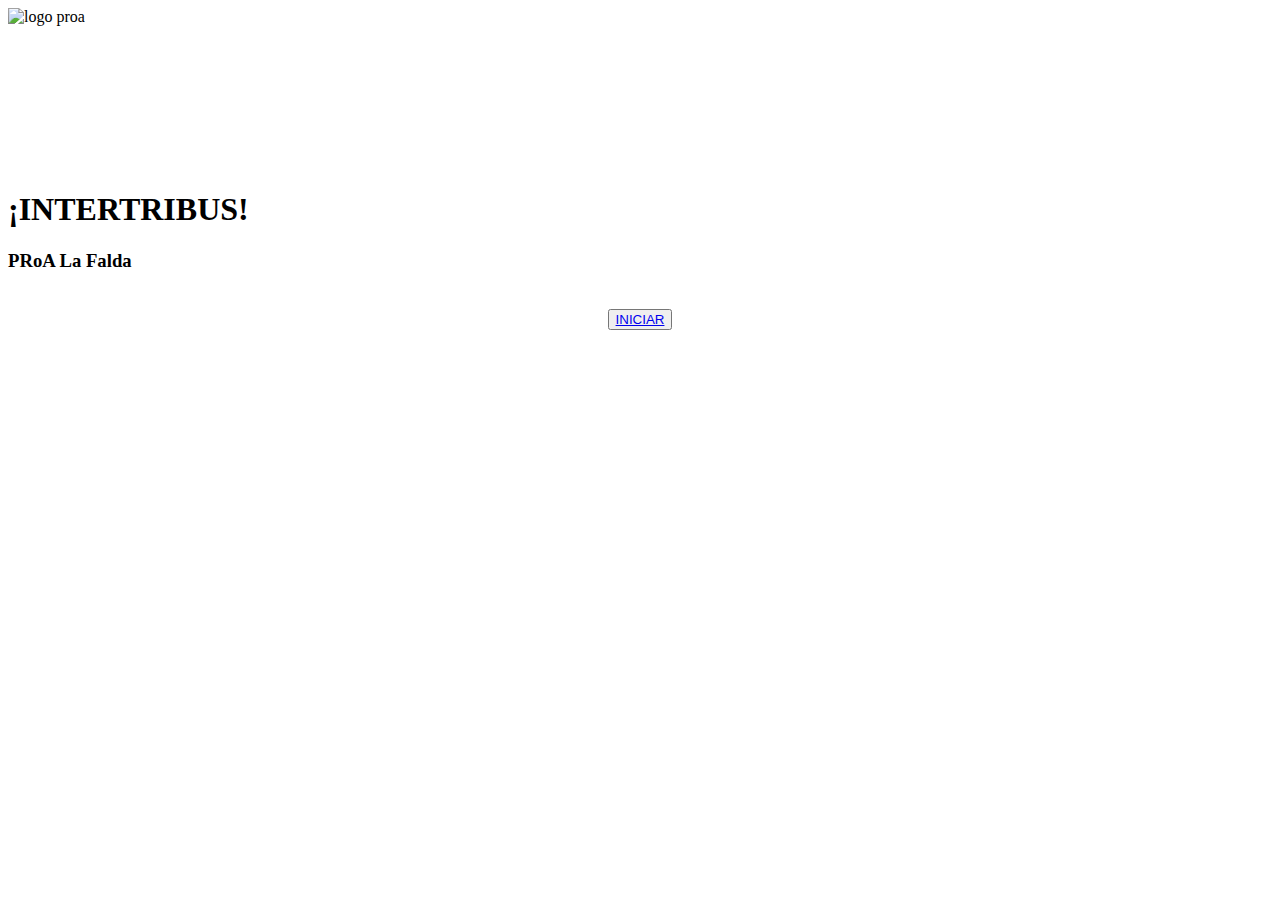
==== index.html @ 26ed3e16 "." ====
<!DOCTYPE html>
<html lang="en">
<head>
    <meta charset="UTF-8">
    <meta http-equiv="X-UA-Compatible" content="IE=edge">
    <meta name="viewport" content="width=device-width, initial-scale=1.0">
    <title>JUEGOTECA</title>
    <link rel="stylesheet" href="style.css">
</head>
<body>
<header>
    <img src="img/logo transparente (2) (5).png" alt="logo proa" widht="40" height="40" style="float:left">
   
</header>


    <main>
        <br>
        <br>
        <br>
        <br>
        <br>
        <br>
        <br>
        <br>
        <br>
        <h1 id="titulo">¡INTERTRIBUS!</h1>
    <h3 class="letrasBlancas">PRoA La Falda</h3>
    <br>
    <center><button><a href="intertribus.html">INICIAR</a> </button></center>
    <br>
    <br>
    <br>
    <br>
    <br>
    <br>
    <br>
    <br>
    <br>
    <br>
    <br>
    <br>


    </main>
    
</body>


</html>
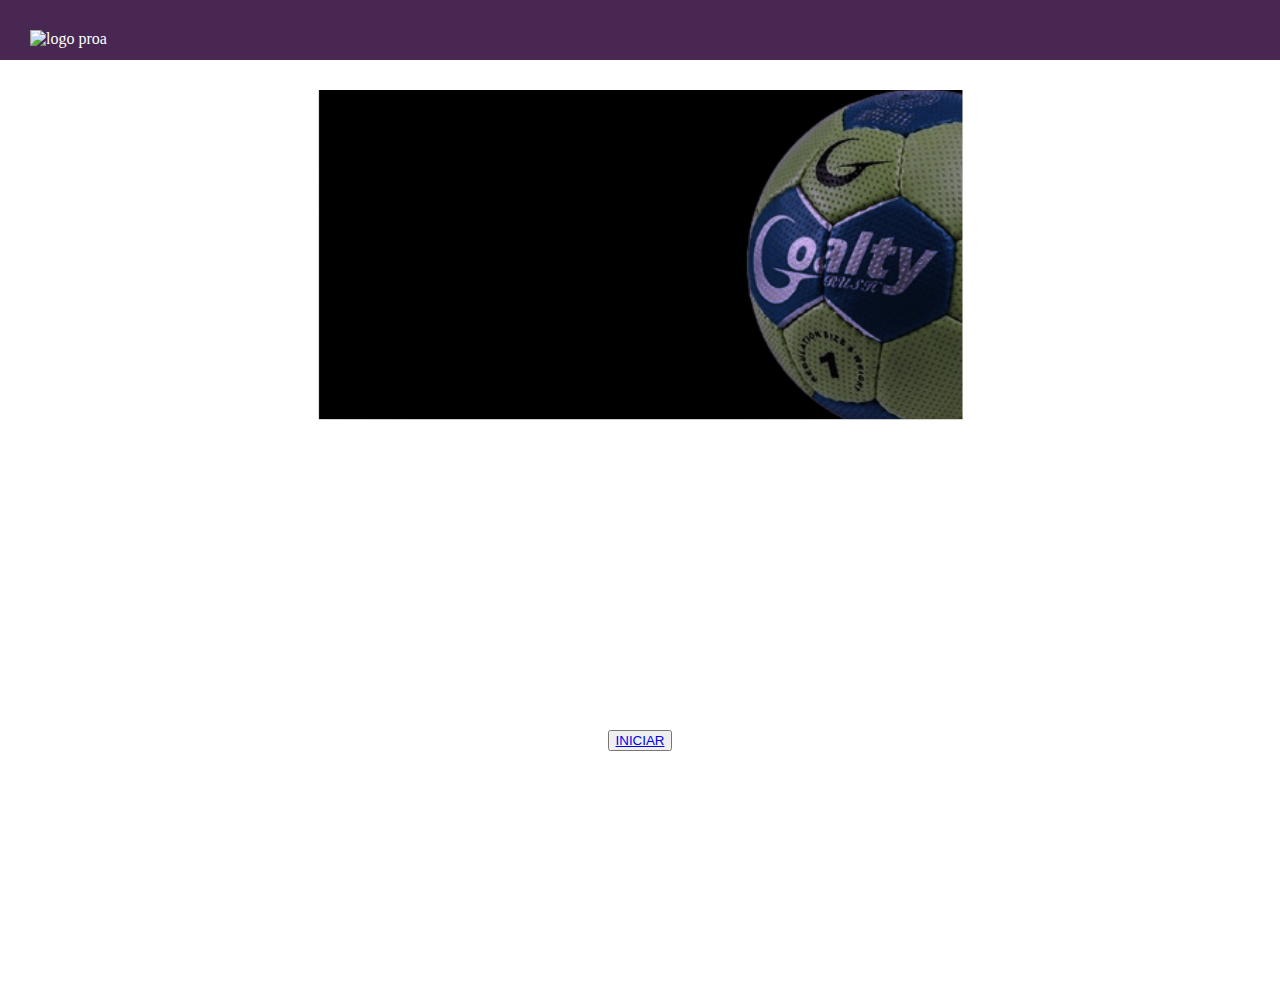
==== commit ff5dfd46: "MODI" ====
--- a/index.html
+++ b/index.html
@@ -15,6 +15,7 @@
 
 
     <main>
+        <img src="img/INICIO.PNG" alt="pelota">
         <br>
         <br>
         <br>
--- a/style.css
+++ b/style.css
@@ -0,0 +1,50 @@
+*{
+    margin-top: 0%;
+    margin-left: 0%;
+    margin-bottom: 0%;
+    margin-right: 0%;
+}
+
+#titulo{
+    text-align: center;
+    font-size: 100px;
+    color: white;
+    font-family: 'Franklin Gothic Medium', 'Arial Narrow', Arial, sans-serif;
+    font-size: 100px;
+}
+.letrasBlancas{
+    color: white;
+    font-size:25px;
+    text-align: center;
+    font-family: 'Franklin Gothic Medium', 'Arial Narrow', Arial, sans-serif;
+}
+main{
+    background-image: ;
+    background-size: cover;
+    background-position: center;
+padding: 30px;
+}
+main{
+    color: black;
+}
+
+
+
+header {
+    background-color: #492753;
+    color: #fff;
+    padding: 30px;
+    text-align: center;
+
+}
+
+h1{
+    font-size: medium;
+}
+
+body {
+    margin: 0;
+}
+main{
+    text-align: center;
+}
